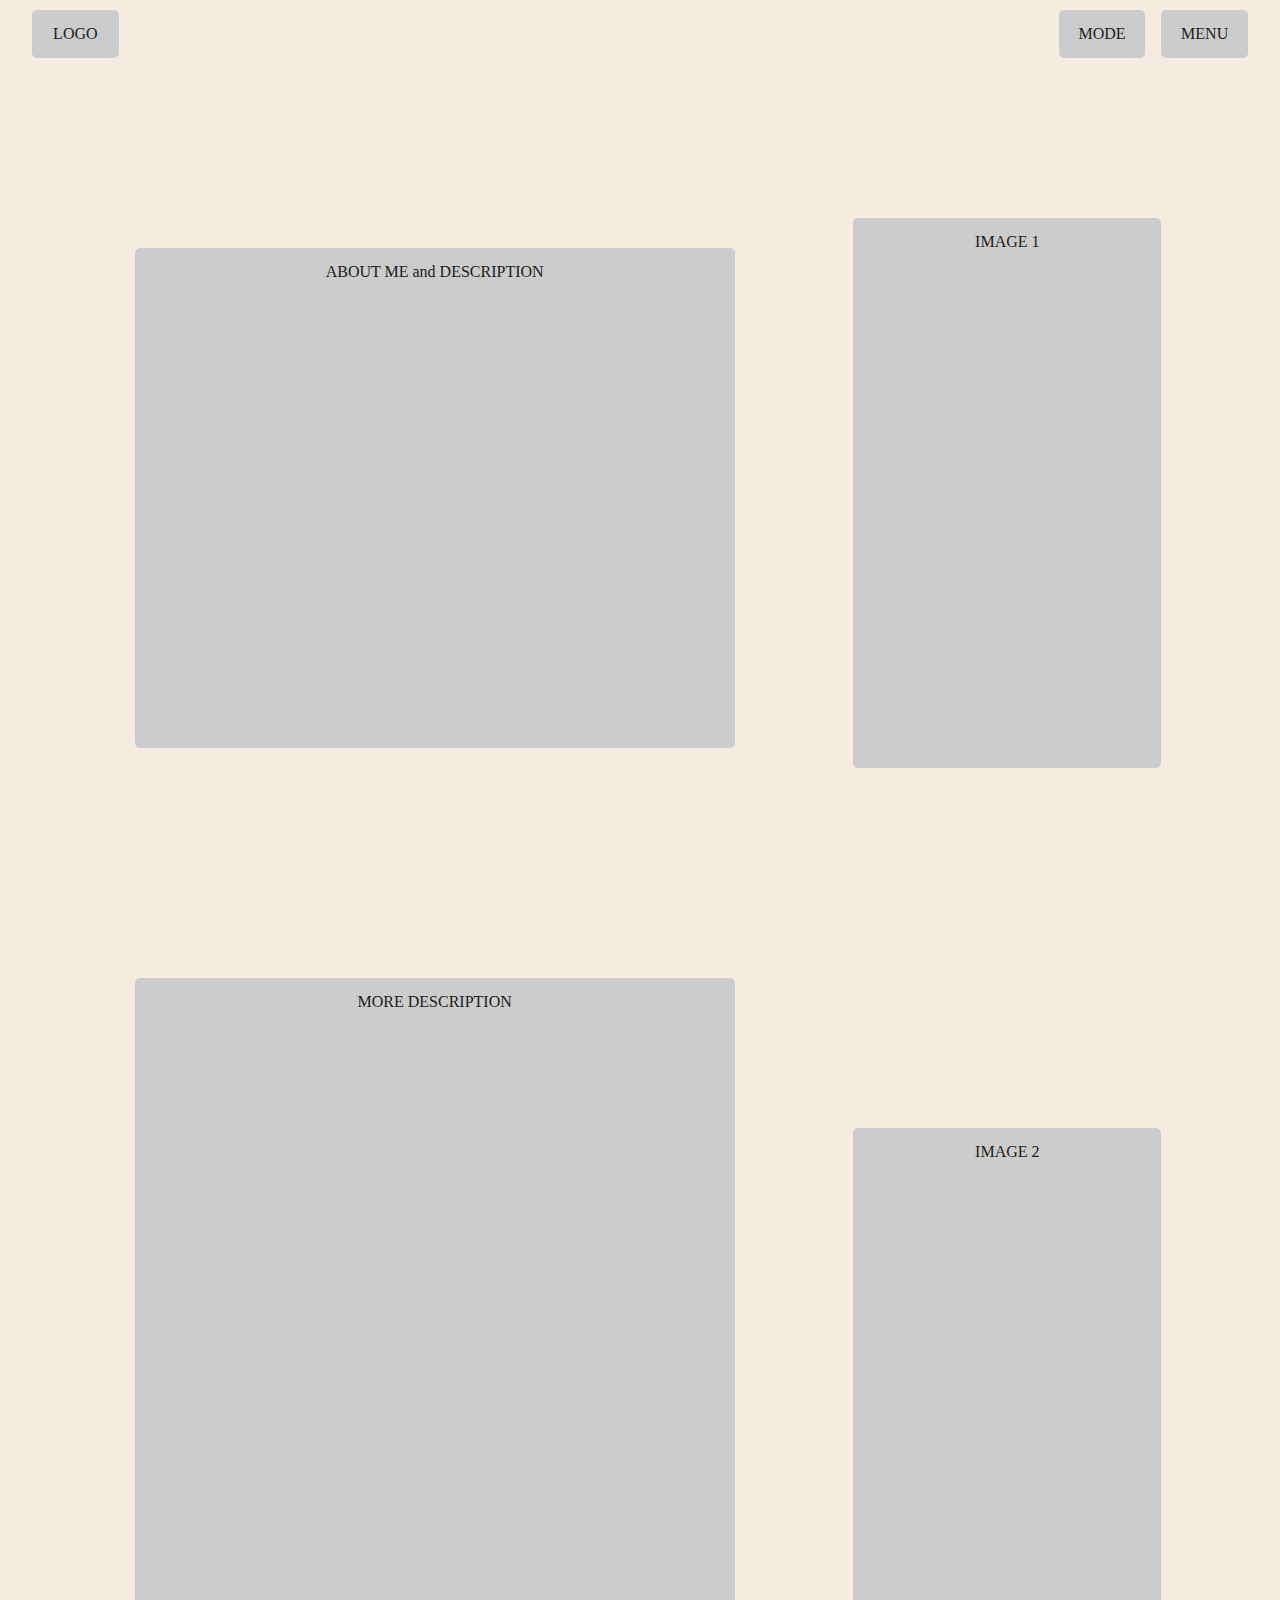
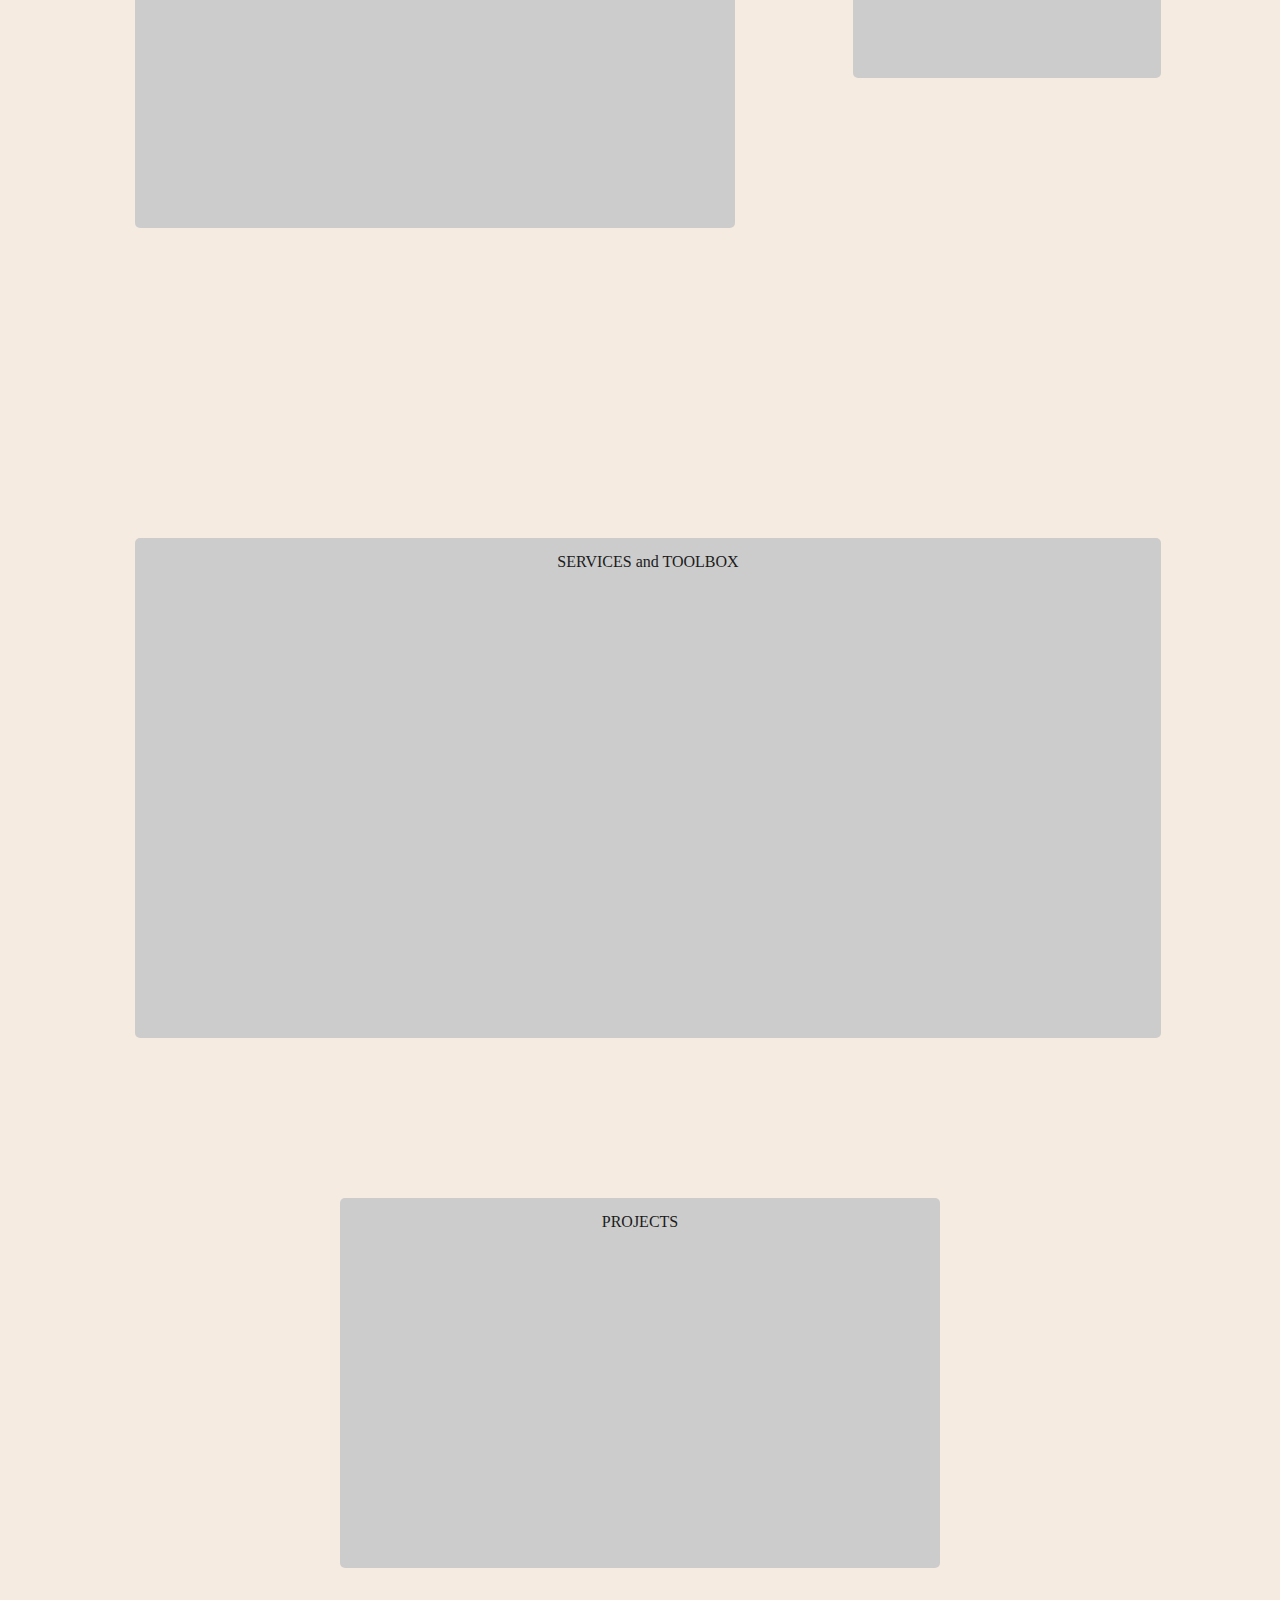
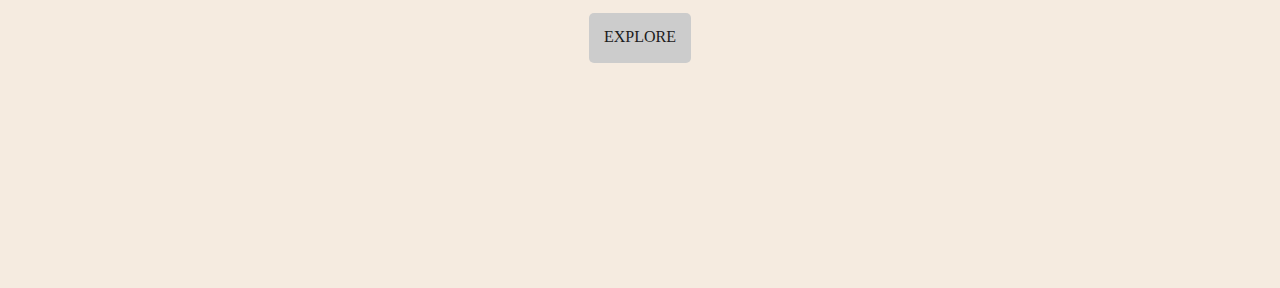
==== ABOUT.html @ 03ce2566 "Updated my Portfolio website." ====
<!DOCTYPE html>
<html lang="en">

<head>
    <meta charset="UTF-8">
    <meta http-equiv="X-UA-Compatible" content="IE=edge">
    <meta name="viewport" content="initial-scale=1.0, width=device-width">
    <link rel="stylesheet" href="css/main.css">
    <link rel="stylesheet" href="css/grid.css">
    <link rel="stylesheet" href="css/reset.css">
    <script src="js/script.js"></script>
    <title>ZRN - About</title>
</head>

<body>
    <h1 class="hidden">Welcome to my About Me Section</h1>
    <header class="grid-con" id="main-header">
        <h2 class="hidden">Top Navigation</h2>
        <nav class="box col-span-1 col-start-1 col-end-2 l-col-start-1 l-col-end-2 " id="logo">LOGO</nav>
        <div class="box col-span-1 col-start-3 col-end-4 l-col-start-11 l-col-end-12 " id="screen-mode">MODE</div>
        <div class="box col-span-1 col-start-4 col-end-4  l-col-start-12 l-col-end-13" id="menu">MENU</div>
    </header>

    <main>
        <section class="grid-con" id="hero-con">
            <div class="box col-span-full l-col-start-2 l-col-end-8" id="about-me">ABOUT ME and DESCRIPTION</div>
            <div class="box col-span-full l-col-start-9 l-col-end-12" id="image-1">IMAGE 1</div>
            <div class="box col-span-full l-col-start-2 l-col-end-8" id="more-description">MORE DESCRIPTION</div>
            <div class="box col-span-full l-col-start-9 l-col-end-12" id="image-2">IMAGE 2</div>
            <div class="box col-span-full col-start-1 col-end-4 l-col-start-2 l-col-end-12" id="services">SERVICES and TOOLBOX</div>
            <div class="box col-span-full col-start-1 col-end-5 l-col-start-4 l-col-end-10" id="projects">PROJECTS</div>
            <div class="box col-span-full col-start-2 col-end-4 l-col-start-6 l-col-end-8" id="explore-btn2">EXPLORE</div>
        </section>
    </main>

</body>
</html>
---- css/main.css ----
@import 'main.css';
body {
  background-color: #F5EBE0;
}

@media screen and (min-width: 1200px) {
  #hero-con {
    height: fit-content;
    padding-top: 100px;
    align-content: center;
  }
  #heroText {
    height: 223px;
  }
  #subheroText {
    height: 210px;
    /* margin-bottom: 400px; */
  }
  #explore-btn {
    height: 50px;
    margin-bottom: 200px;
  }
  #image-1 {
    margin-top: 50px;
    margin-right: -16px;
    height: 550px;
  }
  #about-me {
    margin-top: 80px;
    height: 500px;
  }
  #more-description {
    margin-top: 200px;
    height: 850px;
  }
  #image-2 {
    margin-top: 350px;
    margin-right: -16px;
    height: 550px;
  }
  #services {
    margin-top: 300px;
    margin-right: -16px;
    height: 500px;
  }
  #projects {
    margin-top: 150px;
    height: 370px;
  }
  #explore-btn2 {
    width: 8vw;
    justify-self: center;
    margin-top: 35px;
    margin-bottom: 225px;
    height: 50px;
  }
  #portfolio {
    height: 130px;
  }
  #portfoliodesc {
    height: 206px;
  }
  #portimage1, #portimage2, #portimage3 {
    margin-top: 350px;
    height: 500px;
  }
  #portimage4, #portimage5, #portimage6 {
    height: 500px;
  }
  #aboutmetitle {
    margin-top: 210px;
    height: 103px;
  }
  #aboutmedesc {
    height: 123px;
  }
  #explore-btn3 {
    width: 8vw;
    justify-self: center;
    margin-top: 35px;
    margin-bottom: 225px;
    height: 50px;
  }
}
@media screen and (min-width: 380px) and (max-width: 1199px) {
  #hero-con {
    height: fit-content;
    padding-top: 80px;
    align-content: center;
  }
  #heroText {
    height: 102px;
  }
  #subheroText {
    height: 272px;
  }
  #explore-btn {
    margin-top: 30px;
    height: 38px;
  }
  #about-me {
    margin-top: 30px;
    height: 121px;
  }
  #image-1 {
    margin-top: 30px;
    height: 450px;
  }
  #more-description {
    margin-top: 120px;
    height: 990px;
  }
  #image-2 {
    display: none;
  }
  #services {
    margin-top: 100px;
    height: 628px;
  }
  #projects {
    width: 80vw;
    justify-self: center;
    margin-top: 100px;
    height: 274px;
  }
  #explore-btn2 {
    width: 20vw;
    justify-self: center;
    margin-top: 25px;
    margin-bottom: 115px;
    height: 38px;
  }
  #portfolio {
    height: 52px;
  }
  #portfoliodesc {
    height: 208px;
  }
  #portimage1 {
    width: 75vw;
    justify-self: center;
    margin-top: 100px;
    height: 400px;
  }
  #portimage2 {
    width: 75vw;
    justify-self: center;
    margin-top: 50px;
    height: 400px;
  }
  #portimage3 {
    width: 75vw;
    justify-self: center;
    margin-top: 50px;
    height: 400px;
  }
  #portimage4 {
    width: 75vw;
    justify-self: center;
    margin-top: 50px;
    height: 400px;
  }
  #portimage5 {
    width: 75vw;
    justify-self: center;
    margin-top: 50px;
    height: 400px;
  }
  #portimage6 {
    width: 75vw;
    justify-self: center;
    margin-top: 50px;
    height: 400px;
  }
  #aboutmetitle {
    width: 75vw;
    justify-self: center;
    height: 52px;
    margin-top: 164px;
  }
  #aboutmedesc {
    height: 118px;
  }
  #explore-btn3 {
    width: 20vw;
    justify-self: center;
    margin-top: 23px;
    margin-bottom: 129px;
    height: 38px;
  }
}/*# sourceMappingURL=main.css.map */
---- css/grid.css ----
/* Tailwind and Bootstrap use px for media queries, with foundation using em
for this library we will stick with pixels */

/* ---General rules - scales images, videos to size of container--- */
img, embed, object, video, picture {
  max-width: 100%; 
}

/* ---Change the way the box model works, tells the browser to account for any border and padding in the values you specify for an element's width and height.--- */

html {
  box-sizing: border-box; 
}

*, *::before, *::after {
  box-sizing: inherit; 
}

/* ---Mini CSS reset--- */

body, p, h1, h2, h3, h4, h5 {
   margin: 0px; 
   padding: 0px;
}

/* ---Utility Classes--- */

.hidden {
   display: none;
}

.box {
   background-color: #CCCCCC;
   color: rgb(27, 27, 27);
   border-radius: 5px;
   padding: 15px;
   text-align: center;
   margin-top: 10px;
   margin-bottom:10px;
 }

 .box2 {
   background-color: #F5EBE0;
   color: rgb(27, 27, 27);
   border-radius: 5px;
   padding: 15px;
   text-align: center;
   margin-top: 10px;
   margin-bottom:10px;
 }

/* ---Mobile Library Grid Styles--- */

/* Note if you are using a grid size of 1920, you need to change the value of 1200px to 1920px on line 50 and 57 */

.full-width-grid-con {
   /* set this container as a grid, with 3 columns
   the other grid will sit in the middle column, this allows for overlapping content */
   display: grid; 
	grid-template-columns: 1fr minmax(0, 1200px) 1fr;  
}

 .grid-con { 
   display: grid;
   grid-template-columns: repeat(4, minmax(0, 1fr));
   grid-column-gap: 16px;
   max-width: 1920px;
   margin: 0 auto;
   padding-left: 33px;
   padding-right: 33px;
}

/* A keyword indicating that the property contributes nothing to the grid item's placement, indicating auto-placement, an automatic span, or a default span of 1. */
.col-auto {grid-column: auto;}
.col-span-1	{grid-column: span 1 / span 1;}
.col-span-2	{grid-column: span 2 / span 2;}
.col-span-3	{grid-column: span 3 / span 3;}
.col-span-4	{grid-column: span 4 / span 4;}
.col-span-full {grid-column: 1 / -1;}

.col-start-1	{grid-column-start: 1;}
.col-start-2	{grid-column-start: 2;}
.col-start-3	{grid-column-start: 3;}
.col-start-4	{grid-column-start: 4;}
.col-start-auto {grid-column-start: auto;}

.col-end-1	{grid-column-end: 1;}
.col-end-2	{grid-column-end: 2;}
.col-end-3	{grid-column-end: 3;}
.col-end-4	{grid-column-end: 4;}
.col-end-5	{grid-column-end: 5;}
.col-end-auto	{grid-column-end: auto;}

/* ---Tablet Library Grid Styles--- */

@media screen and (min-width: 768px) { 
   
   .grid-con { 
      display: grid; 
      grid-template-columns: repeat(8, minmax(0, 1fr));
      grid-column-gap: 16px;
      padding-left: 32px;
      padding-right: 32px;
   }

   .m-col-auto {grid-column: auto;}
   .m-col-span-1	{grid-column: span 1 / span 1;}
   .m-col-span-2	{grid-column: span 2 / span 2;}
   .m-col-span-3	{grid-column: span 3 / span 3;}
   .m-col-span-4	{grid-column: span 4 / span 4;}
   .m-col-span-5	{grid-column: span 5 / span 5;}
   .m-col-span-6	{grid-column: span 6 / span 6;}
   .m-col-span-7	{grid-column: span 7 / span 7;}
   .m-col-span-8	{grid-column: span 8 / span 8;}
   .m-col-span-9	{grid-column: span 9 / span 9;}
   .m-col-span-10 {grid-column: span 10 / span 10;}
   .m-col-span-11 {grid-column: span 11 / span 11;}
   .m-col-span-12 {grid-column: span 12 / span 12;}
   .m-col-span-full {grid-column: 1 / -1;}

   .m-col-start-1	{grid-column-start: 1;}
   .m-col-start-2	{grid-column-start: 2;}
   .m-col-start-3	{grid-column-start: 3;}
   .m-col-start-4	{grid-column-start: 4;}
   .m-col-start-5	{grid-column-start: 5;}
   .m-col-start-6	{grid-column-start: 6;}
   .m-col-start-7	{grid-column-start: 7;}
   .m-col-start-8	{grid-column-start: 8;}
   .m-col-start-9	{grid-column-start: 9;}
   .m-col-start-10	{grid-column-start: 10;}
   .m-col-start-11	{grid-column-start: 11;}
   .m-col-start-12	{grid-column-start: 12;}
   .m-col-start-13	{grid-column-start: 13;}
   .m-col-start-auto {grid-column-start: auto;}

   .m-col-end-1	{grid-column-end: 1;}
   .m-col-end-2	{grid-column-end: 2;}
   .m-col-end-3	{grid-column-end: 3;}
   .m-col-end-4	{grid-column-end: 4;}
   .m-col-end-5	{grid-column-end: 5;}
   .m-col-end-6	{grid-column-end: 6;}
   .m-col-end-7	{grid-column-end: 7;}
   .m-col-end-8	{grid-column-end: 8;}
   .m-col-end-9	{grid-column-end: 9;}
   .m-col-end-10	{grid-column-end: 10;}
   .m-col-end-11	{grid-column-end: 11;}
   .m-col-end-12	{grid-column-end: 12;}
   .m-col-end-13	{grid-column-end: 13;}
   .m-col-end-auto	{grid-column-end: auto;}

}

/* ---Desktop Library Grid Styles--- */

@media screen and (min-width: 1200px) { 

   .grid-con { 
      display: grid; 
      grid-template-columns: repeat(12, minmax(0, 1fr));
      grid-column-gap: 16px;
      padding-left: 32px;
      padding-right: 32px;
   }

   .l-col-auto {grid-column: auto;}
   .l-col-span-1	{grid-column: span 1 / span 1;}
   .l-col-span-2	{grid-column: span 2 / span 2;}
   .l-col-span-3	{grid-column: span 3 / span 3;}
   .l-col-span-4	{grid-column: span 4 / span 4;}
   .l-col-span-5	{grid-column: span 5 / span 5;}
   .l-col-span-6	{grid-column: span 6 / span 6;}
   .l-col-span-7	{grid-column: span 7 / span 7;}
   .l-col-span-8	{grid-column: span 8 / span 8;}
   .l-col-span-9	{grid-column: span 9 / span 9;}
   .l-col-span-10 {grid-column: span 10 / span 10;}
   .l-col-span-11 {grid-column: span 11 / span 11;}
   .l-col-span-12 {grid-column: span 12 / span 12;}
   .l-col-span-full {grid-column: 1 / -1;}

   .l-col-start-1	{grid-column-start: 1;}
   .l-col-start-2	{grid-column-start: 2;}
   .l-col-start-3	{grid-column-start: 3;}
   .l-col-start-4	{grid-column-start: 4;}
   .l-col-start-5	{grid-column-start: 5;}
   .l-col-start-6	{grid-column-start: 6;}
   .l-col-start-7	{grid-column-start: 7;}
   .l-col-start-8	{grid-column-start: 8;}
   .l-col-start-9	{grid-column-start: 9;}
   .l-col-start-10	{grid-column-start: 10;}
   .l-col-start-11	{grid-column-start: 11;}
   .l-col-start-12	{grid-column-start: 12;}
   .l-col-start-13	{grid-column-start: 13;}
   .l-col-start-auto {grid-column-start: auto;}

   .l-col-end-1	{grid-column-end: 1;}
   .l-col-end-2	{grid-column-end: 2;}
   .l-col-end-3	{grid-column-end: 3;}
   .l-col-end-4	{grid-column-end: 4;}
   .l-col-end-5	{grid-column-end: 5;}
   .l-col-end-6	{grid-column-end: 6;}
   .l-col-end-7	{grid-column-end: 7;}
   .l-col-end-8	{grid-column-end: 8;}
   .l-col-end-9	{grid-column-end: 9;}
   .l-col-end-10	{grid-column-end: 10;}
   .l-col-end-11	{grid-column-end: 11;}
   .l-col-end-12	{grid-column-end: 12;}
   .l-col-end-13	{grid-column-end: 13;}
   .l-col-end-auto	{grid-column-end: auto;}
}

/* ---X-Large Desktop Library Grid Styles--- */

@media screen and (min-width: 1920px) { 

   .grid-con { 
      display: grid; 
      grid-template-columns: repeat(12, minmax(0, 1fr));
      grid-column-gap: 34px;
      padding-left: 17px;
      padding-right: 17px;
   }

   .xl-col-auto {grid-column: auto;}
   .xl-col-span-1	{grid-column: span 1 / span 1;}
   .xl-col-span-2	{grid-column: span 2 / span 2;}
   .xl-col-span-3	{grid-column: span 3 / span 3;}
   .xl-col-span-4	{grid-column: span 4 / span 4;}
   .xl-col-span-5	{grid-column: span 5 / span 5;}
   .xl-col-span-6	{grid-column: span 6 / span 6;}
   .xl-col-span-7	{grid-column: span 7 / span 7;}
   .xl-col-span-8	{grid-column: span 8 / span 8;}
   .xl-col-span-9	{grid-column: span 9 / span 9;}
   .xl-col-span-10 {grid-column: span 10 / span 10;}
   .xl-col-span-11 {grid-column: span 11 / span 11;}
   .xl-col-span-12 {grid-column: span 12 / span 12;}
   .xl-col-span-full {grid-column: 1 / -1;}

   .xl-col-start-1	{grid-column-start: 1;}
   .xl-col-start-2	{grid-column-start: 2;}
   .xl-col-start-3	{grid-column-start: 3;}
   .xl-col-start-4	{grid-column-start: 4;}
   .xl-col-start-5	{grid-column-start: 5;}
   .xl-col-start-6	{grid-column-start: 6;}
   .xl-col-start-7	{grid-column-start: 7;}
   .xl-col-start-8	{grid-column-start: 8;}
   .xl-col-start-9	{grid-column-start: 9;}
   .xl-col-start-10	{grid-column-start: 10;}
   .xl-col-start-11	{grid-column-start: 11;}
   .xl-col-start-12	{grid-column-start: 12;}
   .xl-col-start-13	{grid-column-start: 13;}
   .xl-col-start-auto {grid-column-start: auto;}

   .xl-col-end-1	{grid-column-end: 1;}
   .xl-col-end-2	{grid-column-end: 2;}
   .xl-col-end-3	{grid-column-end: 3;}
   .xl-col-end-4	{grid-column-end: 4;}
   .xl-col-end-5	{grid-column-end: 5;}
   .xl-col-end-6	{grid-column-end: 6;}
   .xl-col-end-7	{grid-column-end: 7;}
   .xl-col-end-8	{grid-column-end: 8;}
   .xl-col-end-9	{grid-column-end: 9;}
   .xl-col-end-10	{grid-column-end: 10;}
   .xl-col-end-11	{grid-column-end: 11;}
   .xl-col-end-12	{grid-column-end: 12;}
   .xl-col-end-13	{grid-column-end: 13;}
   .xl-col-end-auto	{grid-column-end: auto;}
}
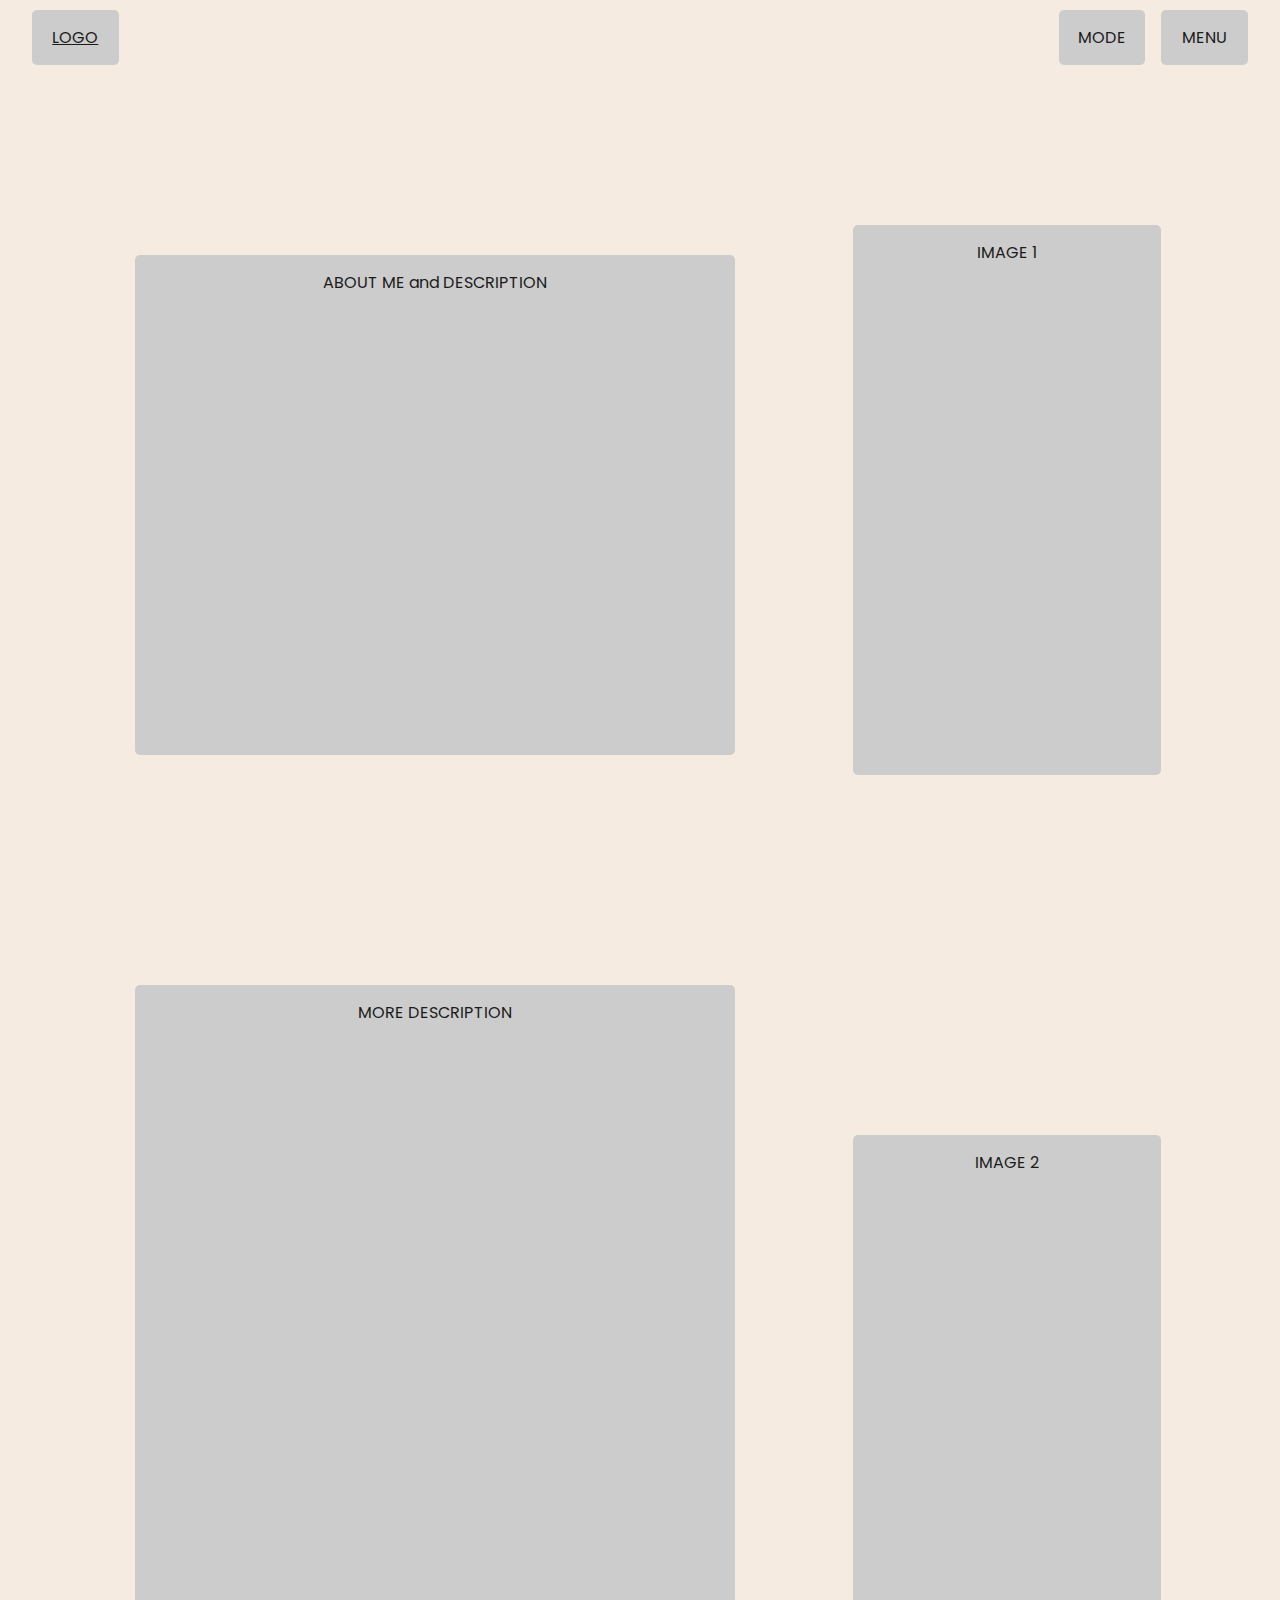
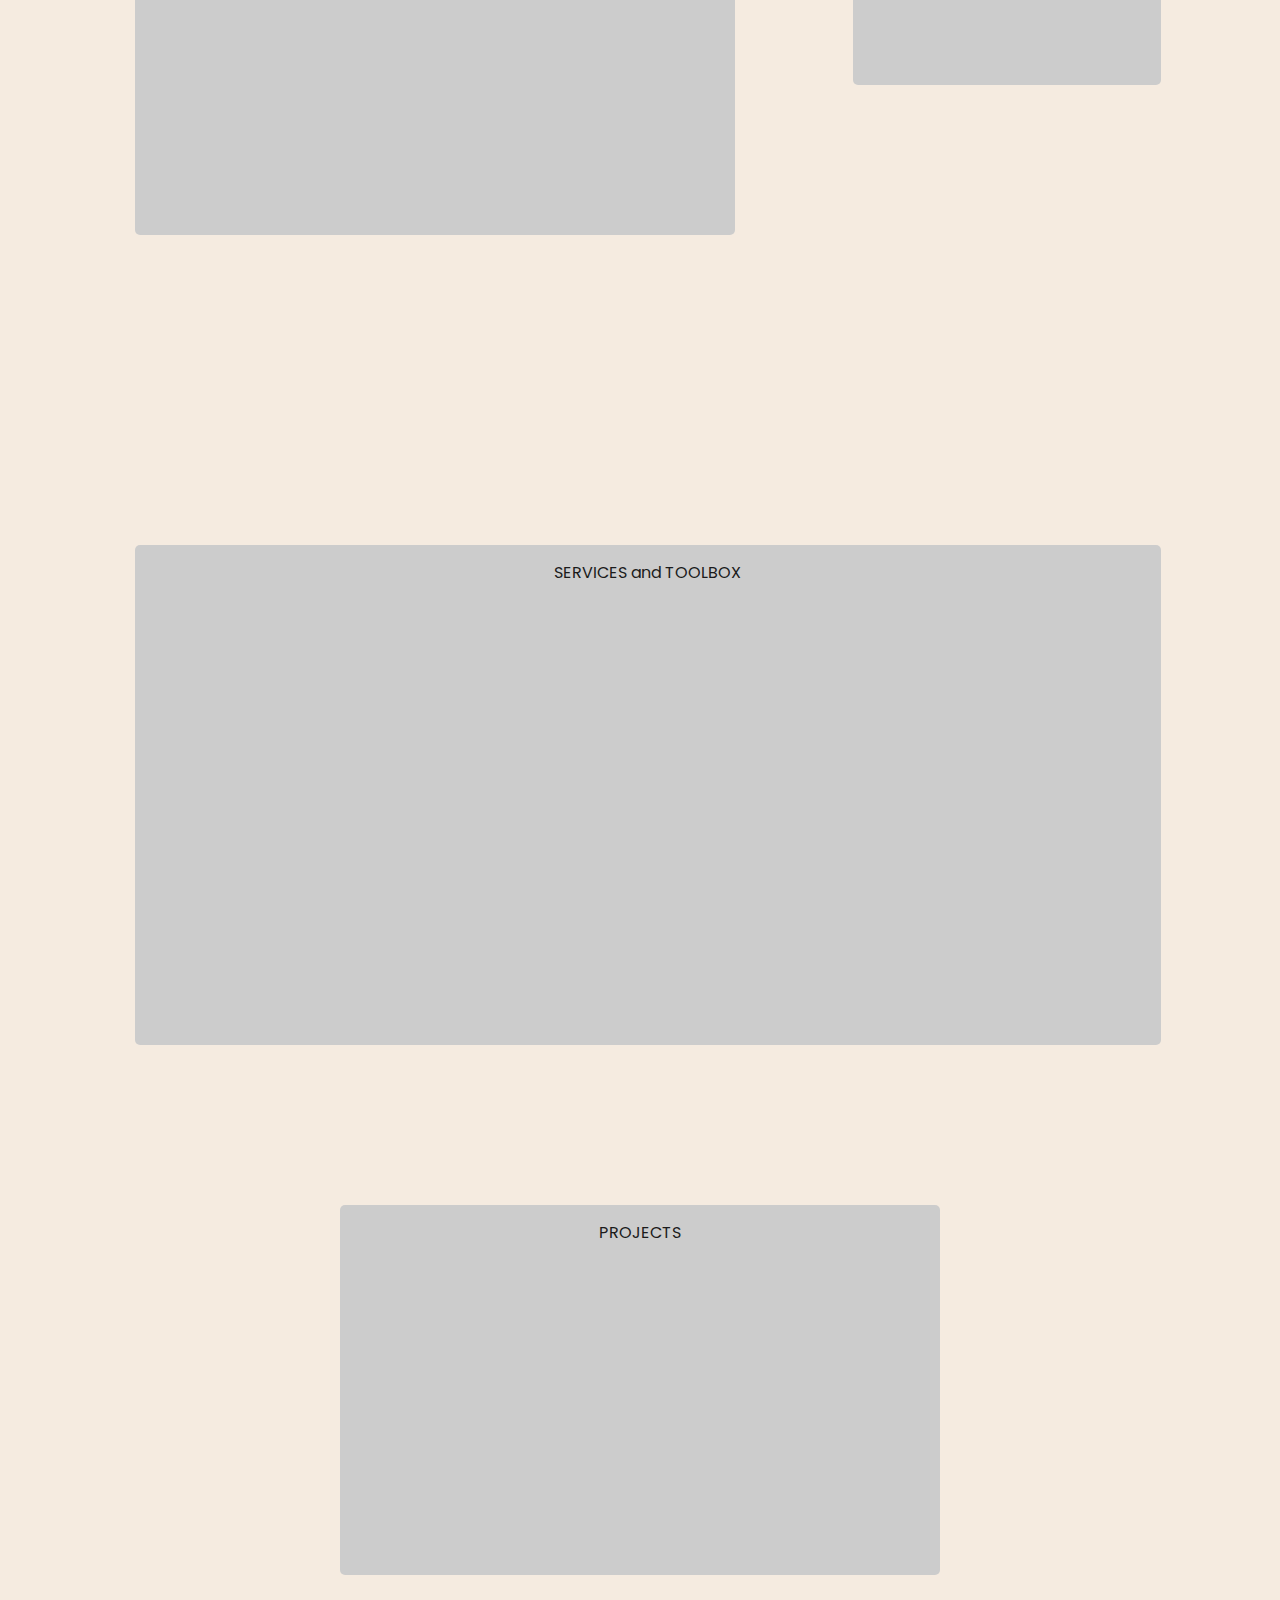
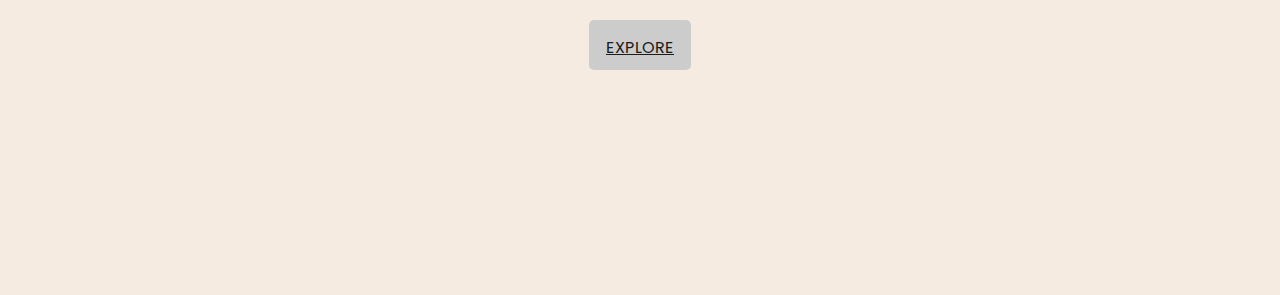
==== commit 1eb3a695: "fixed up my sass and html structure" ====
--- a/ABOUT.html
+++ b/ABOUT.html
@@ -8,6 +8,9 @@
     <link rel="stylesheet" href="css/main.css">
     <link rel="stylesheet" href="css/grid.css">
     <link rel="stylesheet" href="css/reset.css">
+    <link rel="preconnect" href="https://fonts.googleapis.com">
+    <link rel="preconnect" href="https://fonts.gstatic.com" crossorigin>
+    <link href="https://fonts.googleapis.com/css2?family=Cormorant+Garamond:wght@700&family=PT+Sans+Caption&family=Poppins&display=swap" rel="stylesheet">
     <script src="js/script.js"></script>
     <title>ZRN - About</title>
 </head>
@@ -16,7 +19,11 @@
     <h1 class="hidden">Welcome to my About Me Section</h1>
     <header class="grid-con" id="main-header">
         <h2 class="hidden">Top Navigation</h2>
-        <nav class="box col-span-1 col-start-1 col-end-2 l-col-start-1 l-col-end-2 " id="logo">LOGO</nav>
+
+        <a href="index.html" class="box col-span-1 col-start-1 col-end-2 l-col-start-1 l-col-end-2">
+            <nav id="logo">LOGO</nav>
+        </a>
+
         <div class="box col-span-1 col-start-3 col-end-4 l-col-start-11 l-col-end-12 " id="screen-mode">MODE</div>
         <div class="box col-span-1 col-start-4 col-end-4  l-col-start-12 l-col-end-13" id="menu">MENU</div>
     </header>
@@ -29,7 +36,11 @@
             <div class="box col-span-full l-col-start-9 l-col-end-12" id="image-2">IMAGE 2</div>
             <div class="box col-span-full col-start-1 col-end-4 l-col-start-2 l-col-end-12" id="services">SERVICES and TOOLBOX</div>
             <div class="box col-span-full col-start-1 col-end-5 l-col-start-4 l-col-end-10" id="projects">PROJECTS</div>
-            <div class="box col-span-full col-start-2 col-end-4 l-col-start-6 l-col-end-8" id="explore-btn2">EXPLORE</div>
+
+            <a href="portfolio.html" id="explore-btn2" class="box col-span-full col-start-1 col-end-2 l-col-start-6 l-col-end-8">
+                EXPLORE
+            </a>
+            
         </section>
     </main>
 
--- a/css/main.css
+++ b/css/main.css
@@ -1,8 +1,186 @@
-@import 'main.css';
+body {
+  font-family: "Poppins", sans-serif;
+}
+
+p {
+  font-family: "Poppins", sans-serif;
+}
+
+h1 {
+  font-family: "Cormorant Garamond", serif;
+}
+
+h2 {
+  font-family: "PT Sans Caption", sans-serif;
+}
+
+h3 {
+  font-family: "PT Sans Caption", sans-serif;
+}
+
 body {
   background-color: #F5EBE0;
 }
 
+@media screen and (min-width: 1200px) {
+  #image-1 {
+    margin-top: 50px;
+    margin-right: -16px;
+    height: 550px;
+  }
+  #about-me {
+    margin-top: 80px;
+    height: 500px;
+  }
+  #more-description {
+    margin-top: 200px;
+    height: 850px;
+  }
+  #image-2 {
+    margin-top: 350px;
+    margin-right: -16px;
+    height: 550px;
+  }
+  #services {
+    margin-top: 300px;
+    margin-right: -16px;
+    height: 500px;
+  }
+  #projects {
+    margin-top: 150px;
+    height: 370px;
+  }
+  #explore-btn2 {
+    width: 8vw;
+    justify-self: center;
+    margin-top: 35px;
+    margin-bottom: 225px;
+    height: 50px;
+  }
+}
+@media screen and (min-width: 380px) and (max-width: 1199px) {
+  #about-me {
+    margin-top: 30px;
+    height: 121px;
+  }
+  #image-1 {
+    margin-top: 30px;
+    height: 450px;
+  }
+  #more-description {
+    margin-top: 120px;
+    height: 990px;
+  }
+  #image-2 {
+    display: none;
+  }
+  #services {
+    margin-top: 100px;
+    height: 628px;
+  }
+  #projects {
+    width: 80vw;
+    justify-self: center;
+    margin-top: 100px;
+    height: 274px;
+  }
+  #explore-btn2 {
+    width: 20vw;
+    justify-self: center;
+    margin-top: 25px;
+    margin-bottom: 115px;
+    height: 38px;
+  }
+}
+@media screen and (min-width: 1200px) {
+  #portfolio {
+    height: 130px;
+  }
+  #portfoliodesc {
+    height: 206px;
+  }
+  #portimage1, #portimage2, #portimage3 {
+    margin-top: 350px;
+    height: 500px;
+  }
+  #portimage4, #portimage5, #portimage6 {
+    height: 500px;
+  }
+  #aboutmetitle {
+    margin-top: 210px;
+    height: 103px;
+  }
+  #aboutmedesc {
+    height: 123px;
+  }
+  #explore-btn3 {
+    width: 8vw;
+    justify-self: center;
+    margin-top: 35px;
+    margin-bottom: 225px;
+    height: 50px;
+  }
+}
+@media screen and (min-width: 380px) and (max-width: 1199px) {
+  #portfolio {
+    height: 52px;
+  }
+  #portfoliodesc {
+    height: 208px;
+  }
+  #portimage1 {
+    width: 75vw;
+    justify-self: center;
+    margin-top: 100px;
+    height: 400px;
+  }
+  #portimage2 {
+    width: 75vw;
+    justify-self: center;
+    margin-top: 50px;
+    height: 400px;
+  }
+  #portimage3 {
+    width: 75vw;
+    justify-self: center;
+    margin-top: 50px;
+    height: 400px;
+  }
+  #portimage4 {
+    width: 75vw;
+    justify-self: center;
+    margin-top: 50px;
+    height: 400px;
+  }
+  #portimage5 {
+    width: 75vw;
+    justify-self: center;
+    margin-top: 50px;
+    height: 400px;
+  }
+  #portimage6 {
+    width: 75vw;
+    justify-self: center;
+    margin-top: 50px;
+    height: 400px;
+  }
+  #aboutmetitle {
+    width: 75vw;
+    justify-self: center;
+    height: 52px;
+    margin-top: 164px;
+  }
+  #aboutmedesc {
+    height: 118px;
+  }
+  #explore-btn3 {
+    width: 20vw;
+    justify-self: center;
+    margin-top: 23px;
+    margin-bottom: 129px;
+    height: 38px;
+  }
+}
 @media screen and (min-width: 1200px) {
   #hero-con {
     height: fit-content;
@@ -20,67 +198,6 @@
     height: 50px;
     margin-bottom: 200px;
   }
-  #image-1 {
-    margin-top: 50px;
-    margin-right: -16px;
-    height: 550px;
-  }
-  #about-me {
-    margin-top: 80px;
-    height: 500px;
-  }
-  #more-description {
-    margin-top: 200px;
-    height: 850px;
-  }
-  #image-2 {
-    margin-top: 350px;
-    margin-right: -16px;
-    height: 550px;
-  }
-  #services {
-    margin-top: 300px;
-    margin-right: -16px;
-    height: 500px;
-  }
-  #projects {
-    margin-top: 150px;
-    height: 370px;
-  }
-  #explore-btn2 {
-    width: 8vw;
-    justify-self: center;
-    margin-top: 35px;
-    margin-bottom: 225px;
-    height: 50px;
-  }
-  #portfolio {
-    height: 130px;
-  }
-  #portfoliodesc {
-    height: 206px;
-  }
-  #portimage1, #portimage2, #portimage3 {
-    margin-top: 350px;
-    height: 500px;
-  }
-  #portimage4, #portimage5, #portimage6 {
-    height: 500px;
-  }
-  #aboutmetitle {
-    margin-top: 210px;
-    height: 103px;
-  }
-  #aboutmedesc {
-    height: 123px;
-  }
-  #explore-btn3 {
-    width: 8vw;
-    justify-self: center;
-    margin-top: 35px;
-    margin-bottom: 225px;
-    height: 50px;
-  }
 }
 @media screen and (min-width: 380px) and (max-width: 1199px) {
   #hero-con {
@@ -98,94 +215,4 @@
     margin-top: 30px;
     height: 38px;
   }
-  #about-me {
-    margin-top: 30px;
-    height: 121px;
-  }
-  #image-1 {
-    margin-top: 30px;
-    height: 450px;
-  }
-  #more-description {
-    margin-top: 120px;
-    height: 990px;
-  }
-  #image-2 {
-    display: none;
-  }
-  #services {
-    margin-top: 100px;
-    height: 628px;
-  }
-  #projects {
-    width: 80vw;
-    justify-self: center;
-    margin-top: 100px;
-    height: 274px;
-  }
-  #explore-btn2 {
-    width: 20vw;
-    justify-self: center;
-    margin-top: 25px;
-    margin-bottom: 115px;
-    height: 38px;
-  }
-  #portfolio {
-    height: 52px;
-  }
-  #portfoliodesc {
-    height: 208px;
-  }
-  #portimage1 {
-    width: 75vw;
-    justify-self: center;
-    margin-top: 100px;
-    height: 400px;
-  }
-  #portimage2 {
-    width: 75vw;
-    justify-self: center;
-    margin-top: 50px;
-    height: 400px;
-  }
-  #portimage3 {
-    width: 75vw;
-    justify-self: center;
-    margin-top: 50px;
-    height: 400px;
-  }
-  #portimage4 {
-    width: 75vw;
-    justify-self: center;
-    margin-top: 50px;
-    height: 400px;
-  }
-  #portimage5 {
-    width: 75vw;
-    justify-self: center;
-    margin-top: 50px;
-    height: 400px;
-  }
-  #portimage6 {
-    width: 75vw;
-    justify-self: center;
-    margin-top: 50px;
-    height: 400px;
-  }
-  #aboutmetitle {
-    width: 75vw;
-    justify-self: center;
-    height: 52px;
-    margin-top: 164px;
-  }
-  #aboutmedesc {
-    height: 118px;
-  }
-  #explore-btn3 {
-    width: 20vw;
-    justify-self: center;
-    margin-top: 23px;
-    margin-bottom: 129px;
-    height: 38px;
-  }
 }/*# sourceMappingURL=main.css.map */